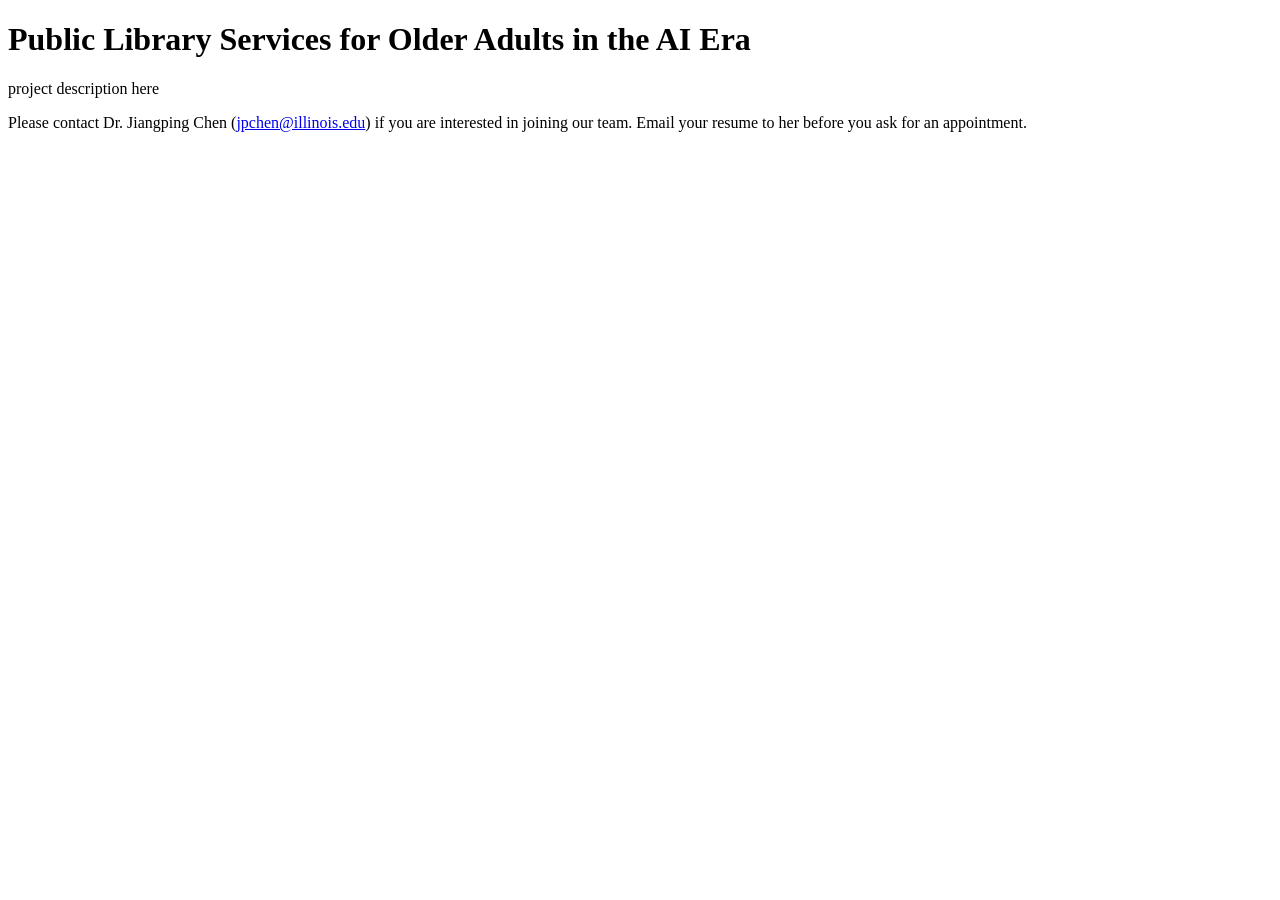
==== about.html @ 068b2907 "Add files via upload" ====
<!DOCTYPE html>
<html lang="en">
<head>
    <meta charset="UTF-8">
    <base target="_blank">
    <meta name="viewport" content="width=device-width, initial-scale=1.0">
    <title>Public Library Services for Older Adults in the AI Era</title>
    <link rel="stylesheet" href="assets/css/main.css">
</head>
<body data-page="home">
    <div data-header></div>

    <main>
        <div class="hero">
            <h1>Public Library Services for Older Adults in the AI Era</h1>
            <p class="lab-statement">project description here</p>
        </div>

        <div class="recruit-info">
            Please contact Dr. Jiangping Chen (<a href="mailto:jpchen@illinois.edu">jpchen@illinois.edu</a>) if you are interested in joining our team. Email your resume to her before you ask for an appointment.
        </div>
    </main>

    <div data-footer></div>

    <script src="assets/js/main-header.js" defer></script>
</body>
</html>
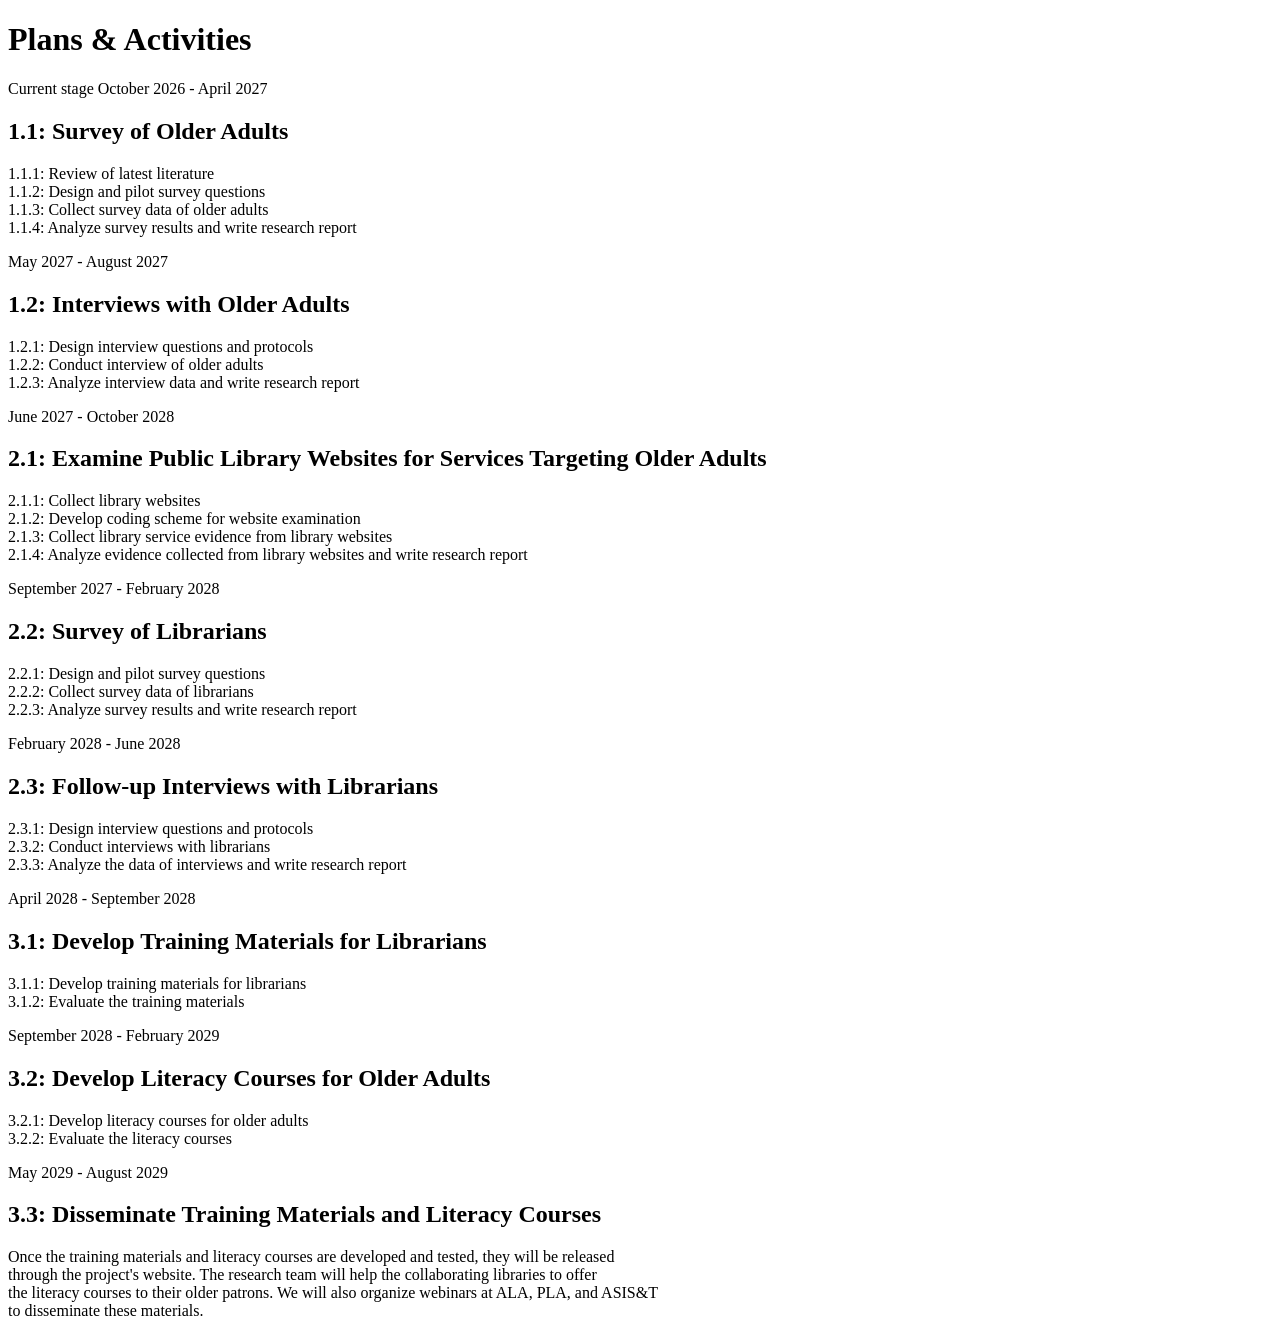
==== commit 2740ac05: "Add files via upload" ====
--- a/about.html
+++ b/about.html
@@ -4,25 +4,144 @@
     <meta charset="UTF-8">
     <base target="_blank">
     <meta name="viewport" content="width=device-width, initial-scale=1.0">
-    <title>Public Library Services for Older Adults in the AI Era</title>
+    <title>Project Timeline - Public Library Services for Older Adults in the AI Era</title>
     <link rel="stylesheet" href="assets/css/main.css">
 </head>
-<body data-page="home">
+
+<body data-page="about">
     <div data-header></div>
 
-    <main>
-        <div class="hero">
-            <h1>Public Library Services for Older Adults in the AI Era</h1>
-            <p class="lab-statement">project description here</p>
-        </div>
+    <main class="timeline-page">
+        <header class="timeline-page__header">
+            <h1>Plans & Activities</h1>
+        </header>
 
-        <div class="recruit-info">
-            Please contact Dr. Jiangping Chen (<a href="mailto:jpchen@illinois.edu">jpchen@illinois.edu</a>) if you are interested in joining our team. Email your resume to her before you ask for an appointment.
-        </div>
+        <section class="project-timeline" aria-label="Project timeline">
+
+            <article class="timeline-item timeline-item--current">
+                <div class="timeline-marker" aria-hidden="true"></div>
+                <div class="timeline-item__content">
+                    <div class="timeline-item__meta">
+                        <span class="timeline-status">Current stage</span>
+                        <time datetime="2026-10/2027-04">October 2026 - April 2027</time>
+                    </div>
+                    <h2>1.1: Survey of Older Adults</h2>
+                    <p>
+                        1.1.1: Review of latest literature<br>
+                        1.1.2: Design and pilot survey questions<br>
+                        1.1.3: Collect survey data of older adults<br>
+                        1.1.4: Analyze survey results and write research report<br>
+                    </p>
+                </div>
+            </article>
+
+            <article class="timeline-item">
+                <div class="timeline-marker" aria-hidden="true"></div>
+                <div class="timeline-item__content">
+                    <div class="timeline-item__meta">
+                        <time datetime="2027-05/2027-08">May 2027 - August 2027</time>
+                    </div>
+                    <h2>1.2: Interviews with Older Adults</h2>
+                    <p>
+                        1.2.1: Design interview questions and protocols<br>
+                        1.2.2: Conduct interview of older adults<br>
+                        1.2.3: Analyze interview data and write research report<br>
+                    </p>
+                </div>
+            </article>
+
+            <article class="timeline-item">
+                <div class="timeline-marker" aria-hidden="true"></div>
+                <div class="timeline-item__content">
+                    <div class="timeline-item__meta">
+                        <time datetime="2027-06/2028-10">June 2027 - October 2028</time>
+                    </div>
+                    <h2>2.1: Examine Public Library Websites for Services Targeting Older Adults</h2>
+                    <p>
+                        2.1.1: Collect library websites<br>
+                        2.1.2: Develop coding scheme for website examination<br>
+                        2.1.3: Collect library service evidence from library websites<br>
+                        2.1.4: Analyze evidence collected from library websites and write research report<br>
+                    </p>
+                </div>
+            </article>
+
+            <article class="timeline-item">
+                <div class="timeline-marker" aria-hidden="true"></div>
+                <div class="timeline-item__content">
+                    <div class="timeline-item__meta">
+                        <time datetime="2027-09/2028-02">September 2027 - February 2028</time>
+                    </div>
+                    <h2>2.2: Survey of Librarians</h2>
+                    <p>
+                        2.2.1: Design and pilot survey questions<br>
+                        2.2.2: Collect survey data of librarians<br>
+                        2.2.3: Analyze survey results and write research report<br>
+                    </p>
+                </div>
+            </article>
+
+            <article class="timeline-item">
+                <div class="timeline-marker" aria-hidden="true"></div>
+                <div class="timeline-item__content">
+                    <div class="timeline-item__meta">
+                        <time datetime="2028-02/2028-06">February 2028 - June 2028</time>
+                    </div>
+                    <h2>2.3: Follow-up Interviews with Librarians</h2>
+                    <p>
+                        2.3.1: Design interview questions and protocols<br>
+                        2.3.2: Conduct interviews with librarians<br>
+                        2.3.3: Analyze the data of interviews and write research report<br>
+                    </p>
+                </div>
+            </article>
+
+            <article class="timeline-item">
+                <div class="timeline-marker" aria-hidden="true"></div>
+                <div class="timeline-item__content">
+                    <div class="timeline-item__meta">
+                        <time datetime="2028-04/2028-09">April 2028 - September 2028</time>
+                    </div>
+                    <h2>3.1: Develop Training Materials for Librarians</h2>
+                    <p>
+                        3.1.1: Develop training materials for librarians<br>
+                        3.1.2: Evaluate the training materials<br>
+
+                    </p>
+                </div>
+            </article>
+
+            <article class="timeline-item">
+                <div class="timeline-marker" aria-hidden="true"></div>
+                <div class="timeline-item__content">
+                    <div class="timeline-item__meta">
+                        <time datetime="2028-09/2029-02">September 2028 - February 2029</time>
+                    </div>
+                    <h2>3.2: Develop Literacy Courses for Older Adults</h2>
+                    <p>
+                        3.2.1: Develop literacy courses for older adults<br>
+                        3.2.2: Evaluate the literacy courses<br>
+                    </p>
+                </div>
+            </article>
+
+            <article class="timeline-item">
+                <div class="timeline-marker" aria-hidden="true"></div>
+                <div class="timeline-item__content">
+                    <div class="timeline-item__meta">
+                        <time datetime="2029-05/2029-08">May 2029 - August 2029</time>
+                    </div>
+                    <h2>3.3: Disseminate Training Materials and Literacy Courses</h2>
+                    <p>
+                        Once the training materials and literacy courses are developed and tested, they will be released <br>through the project's website. The research team will help the collaborating libraries to offer <br>the literacy courses to their older patrons. We will also organize webinars at ALA, PLA, and ASIS&T <br>to disseminate these materials.  
+                    </p>
+                </div>
+            </article>
+
+        </section>
     </main>
 
     <div data-footer></div>
-
     <script src="assets/js/main-header.js" defer></script>
 </body>
 </html>
